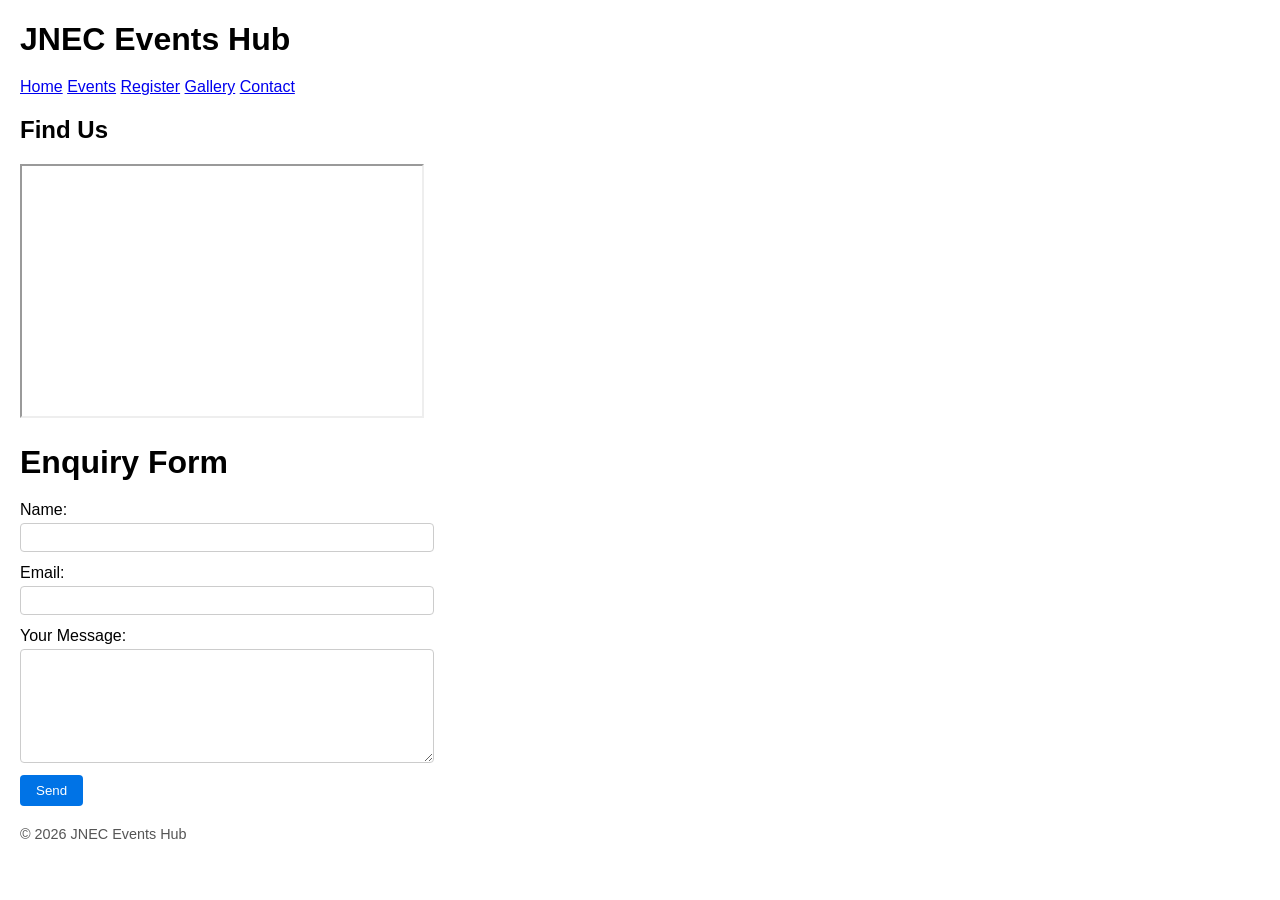
==== contact.html @ 0a6ccc12 "save the change" ====
<!DOCTYPE html> 
<html lang="en"> 
<head> 
<meta charset="UTF-8"> 
<meta name="viewport" content="width=device-width, initial-scale=1.0"> 
<title>JNEC Events Hub — Home</title> 
</head> 
<body> 
<header id="top"> 
<h1>JNEC Events Hub</h1> 
<nav> 
<a href="index.html" title="Go to home page">Home</a> 
<a href="events.html">Events</a> 
<a href="register.html">Register</a> 
<a href="gallery.html">Gallery</a> 
<a href="contact.html">Contact</a> 
</nav> 
</header> 
<main> 
</section> 
<section id="location"> 
<h2>Find Us</h2> 
<iframe  
src="https://www.openstreetmap.org/export/embed.html?bbox=91.44,26.85,91.48,26.88" 
width="400" height="250" title="Campus map"></iframe> 
</section>
<!DOCTYPE html>
<html lang="en">
<head>
  <meta charset="UTF-8">
  <title>Enquiry Form</title>
  <style>
    body {
      font-family: Arial, sans-serif;
      margin: 20px;
    }
    h1 {
      margin-bottom: 20px;
    }
    form {
      max-width: 400px;
    }
    label {
      display: block;
      margin: 8px 0 4px;
    }
    input[type="text"],
    input[type="email"],
    textarea {
      width: 100%;
      padding: 6px;
      margin-bottom: 12px;
      border: 1px solid #ccc;
      border-radius: 4px;
      display: block; /* ensures each field is on its own line */
    }
    textarea {
      height: 100px;
      resize: vertical;
    }
    button {
      display: block;   /* forces button onto its own line */
      margin-top: 10px;
      padding: 8px 16px;
      background-color: #0073e6;
      color: white;
      border: none;
      border-radius: 4px;
      cursor: pointer;
    }
    button:hover {
      background-color: #005bb5;
    }
    footer {
      margin-top: 20px;
      font-size: 0.9em;
      color: #555;
    }
  </style>
</head>
<body>

  <h1>Enquiry Form</h1>
  <form action="contact.html" method="post">
    <label for="name">Name:</label>
    <input type="text" id="name" name="name" required>

    <label for="email">Email:</label>
    <input type="email" id="email" name="email" required>

    <label for="message">Your Message:</label>
    <textarea id="message" name="message" required></textarea>

    <button type="submit">Send</button>
  </form>
  </footer>
</body>
</html>

</body>
</html>  
</form>

</body>
</html>
<!-- page content here --> 
</main> 
<footer> 
<p>&copy; 2026 JNEC Events Hub</p> 
</footer> 
</body> 
</html>
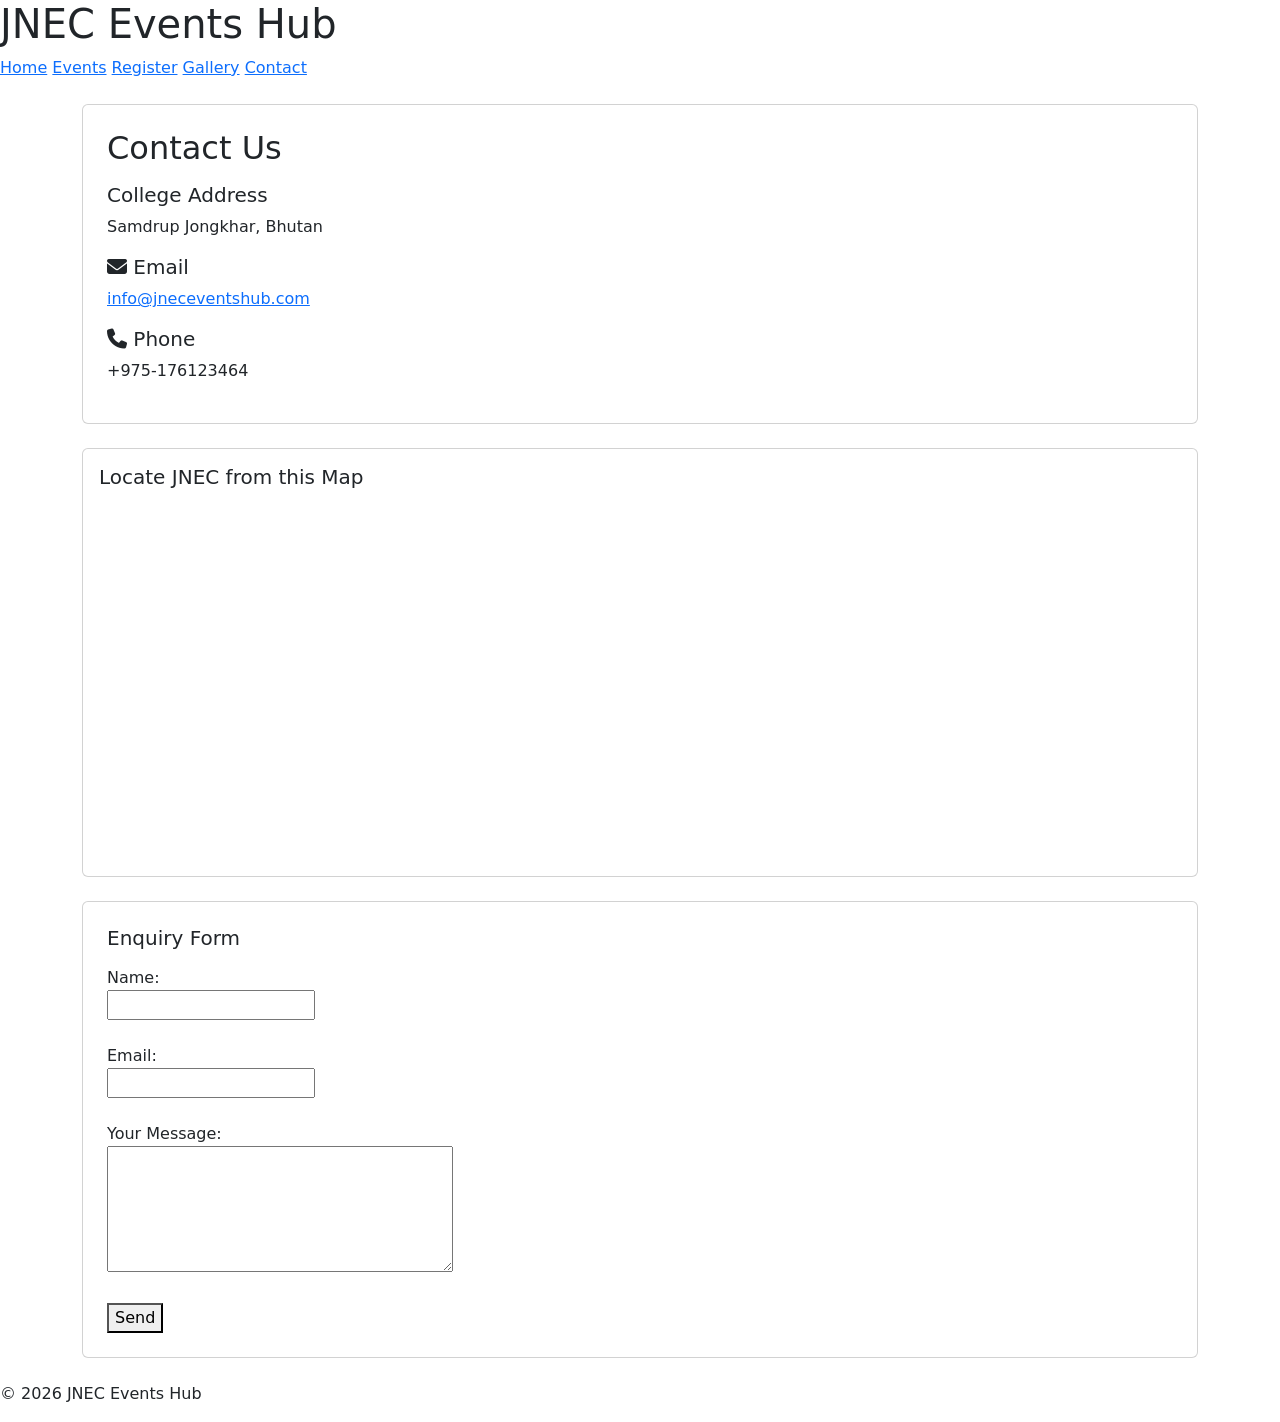
==== commit 7e83cc92: "P3: link external stylesheet" ====
--- a/contact.html
+++ b/contact.html
@@ -1,112 +1,79 @@
-<!DOCTYPE html> 
-<html lang="en"> 
-<head> 
-<meta charset="UTF-8"> 
-<meta name="viewport" content="width=device-width, initial-scale=1.0"> 
-<title>JNEC Events Hub — Home</title> 
-</head> 
-<body> 
-<header id="top"> 
-<h1>JNEC Events Hub</h1> 
-<nav> 
-<a href="index.html" title="Go to home page">Home</a> 
-<a href="events.html">Events</a> 
-<a href="register.html">Register</a> 
-<a href="gallery.html">Gallery</a> 
-<a href="contact.html">Contact</a> 
-</nav> 
-</header> 
-<main> 
-</section> 
-<section id="location"> 
-<h2>Find Us</h2> 
-<iframe  
-src="https://www.openstreetmap.org/export/embed.html?bbox=91.44,26.85,91.48,26.88" 
-width="400" height="250" title="Campus map"></iframe> 
-</section>
 <!DOCTYPE html>
 <html lang="en">
 <head>
   <meta charset="UTF-8">
-  <title>Enquiry Form</title>
-  <style>
-    body {
-      font-family: Arial, sans-serif;
-      margin: 20px;
-    }
-    h1 {
-      margin-bottom: 20px;
-    }
-    form {
-      max-width: 400px;
-    }
-    label {
-      display: block;
-      margin: 8px 0 4px;
-    }
-    input[type="text"],
-    input[type="email"],
-    textarea {
-      width: 100%;
-      padding: 6px;
-      margin-bottom: 12px;
-      border: 1px solid #ccc;
-      border-radius: 4px;
-      display: block; /* ensures each field is on its own line */
-    }
-    textarea {
-      height: 100px;
-      resize: vertical;
-    }
-    button {
-      display: block;   /* forces button onto its own line */
-      margin-top: 10px;
-      padding: 8px 16px;
-      background-color: #0073e6;
-      color: white;
-      border: none;
-      border-radius: 4px;
-      cursor: pointer;
-    }
-    button:hover {
-      background-color: #005bb5;
-    }
-    footer {
-      margin-top: 20px;
-      font-size: 0.9em;
-      color: #555;
-    }
-  </style>
+  <meta name="viewport" content="width=device-width, initial-scale=1.0">
+  <title>JNEC Events Hub — Contact</title>
+  <!-- 1. Bootstrap CSS (framework) -->
+  <link href="https://cdn.jsdelivr.net/npm/bootstrap@5.3.3/dist/css/bootstrap.min.css" rel="stylesheet">
+  <!-- 2. Font Awesome (icons) -->
+  <link rel="stylesheet" href="https://cdnjs.cloudflare.com/ajax/libs/font-awesome/6.5.2/css/all.min.css">
+  <!-- 3. YOUR CSS last so you can override Bootstrap -->
+  <link rel="stylesheet" href="css/styles.css">
 </head>
 <body>
+  <header id="top">
+    <h1>JNEC Events Hub</h1>
+    <nav>
+      <a href="index.html" title="Go to home page">Home</a>
+      <a href="events.html">Events</a>
+      <a href="register.html">Register</a>
+      <a href="gallery.html">Gallery</a>
+      <a href="contact.html">Contact</a>
+    </nav>
+  </header>
 
-  <h1>Enquiry Form</h1>
-  <form action="contact.html" method="post">
-    <label for="name">Name:</label>
-    <input type="text" id="name" name="name" required>
+  <main>
+    <div class="container py-4">
 
-    <label for="email">Email:</label>
-    <input type="email" id="email" name="email" required>
+      <div class="card p-4 mb-4">
+        <h2 class="mb-3">Contact Us</h2>
 
-    <label for="message">Your Message:</label>
-    <textarea id="message" name="message" required></textarea>
+        <h3 class="h5">College Address</h3>
+        <p>Samdrup Jongkhar, Bhutan</p>
 
-    <button type="submit">Send</button>
-  </form>
+        <h3 class="h5"><i class="fa-solid fa-envelope"></i> Email</h3>
+        <p><a href="mailto:info@jneceventshub.com">info@jneceventshub.com</a></p>
+
+        <h3 class="h5"><i class="fa-solid fa-phone"></i> Phone</h3>
+        <p>+975-176123464</p>
+      </div>
+
+      <div class="card p-3 mb-4">
+        <h3 class="h5 mb-3">Locate JNEC from this Map</h3>
+        <iframe
+          src="https://www.openstreetmap.org/export/embed.html?bbox=91.44,26.85,91.48,26.88"
+          width="99%"
+          height="355"
+          style="border:0;"
+          title="Campus map">
+        </iframe>
+      </div>
+
+      <div class="card p-4">
+        <h3 class="h5 mb-3">Enquiry Form</h3>
+        <form action="submit_contact.php" method="post">
+          <label for="name">Name:</label><br>
+          <input type="text" id="name" name="name"><br><br>
+
+          <label for="email">Email:</label><br>
+          <input type="email" id="email" name="email"><br><br>
+
+          <label for="message">Your Message:</label><br>
+          <textarea id="message" name="message" rows="5" cols="40"></textarea><br><br>
+
+          <button type="submit">Send</button>
+        </form>
+      </div>
+
+    </div>
+  </main>
+
+  <footer>
+    <p>&copy; 2026 JNEC Events Hub</p>
   </footer>
+  <!-- Bootstrap JS — MUST be last, just before </body> (carousel needs this) -->
+  <script src="https://cdn.jsdelivr.net/npm/bootstrap@5.3.3/dist/js/bootstrap.bundle.min.js"></script>
+  <script src ="js/main.js"> </script>
 </body>
-</html>
-
-</body>
-</html>  
-</form>
-
-</body>
-</html>
-<!-- page content here --> 
-</main> 
-<footer> 
-<p>&copy; 2026 JNEC Events Hub</p> 
-</footer> 
-</body> 
 </html>
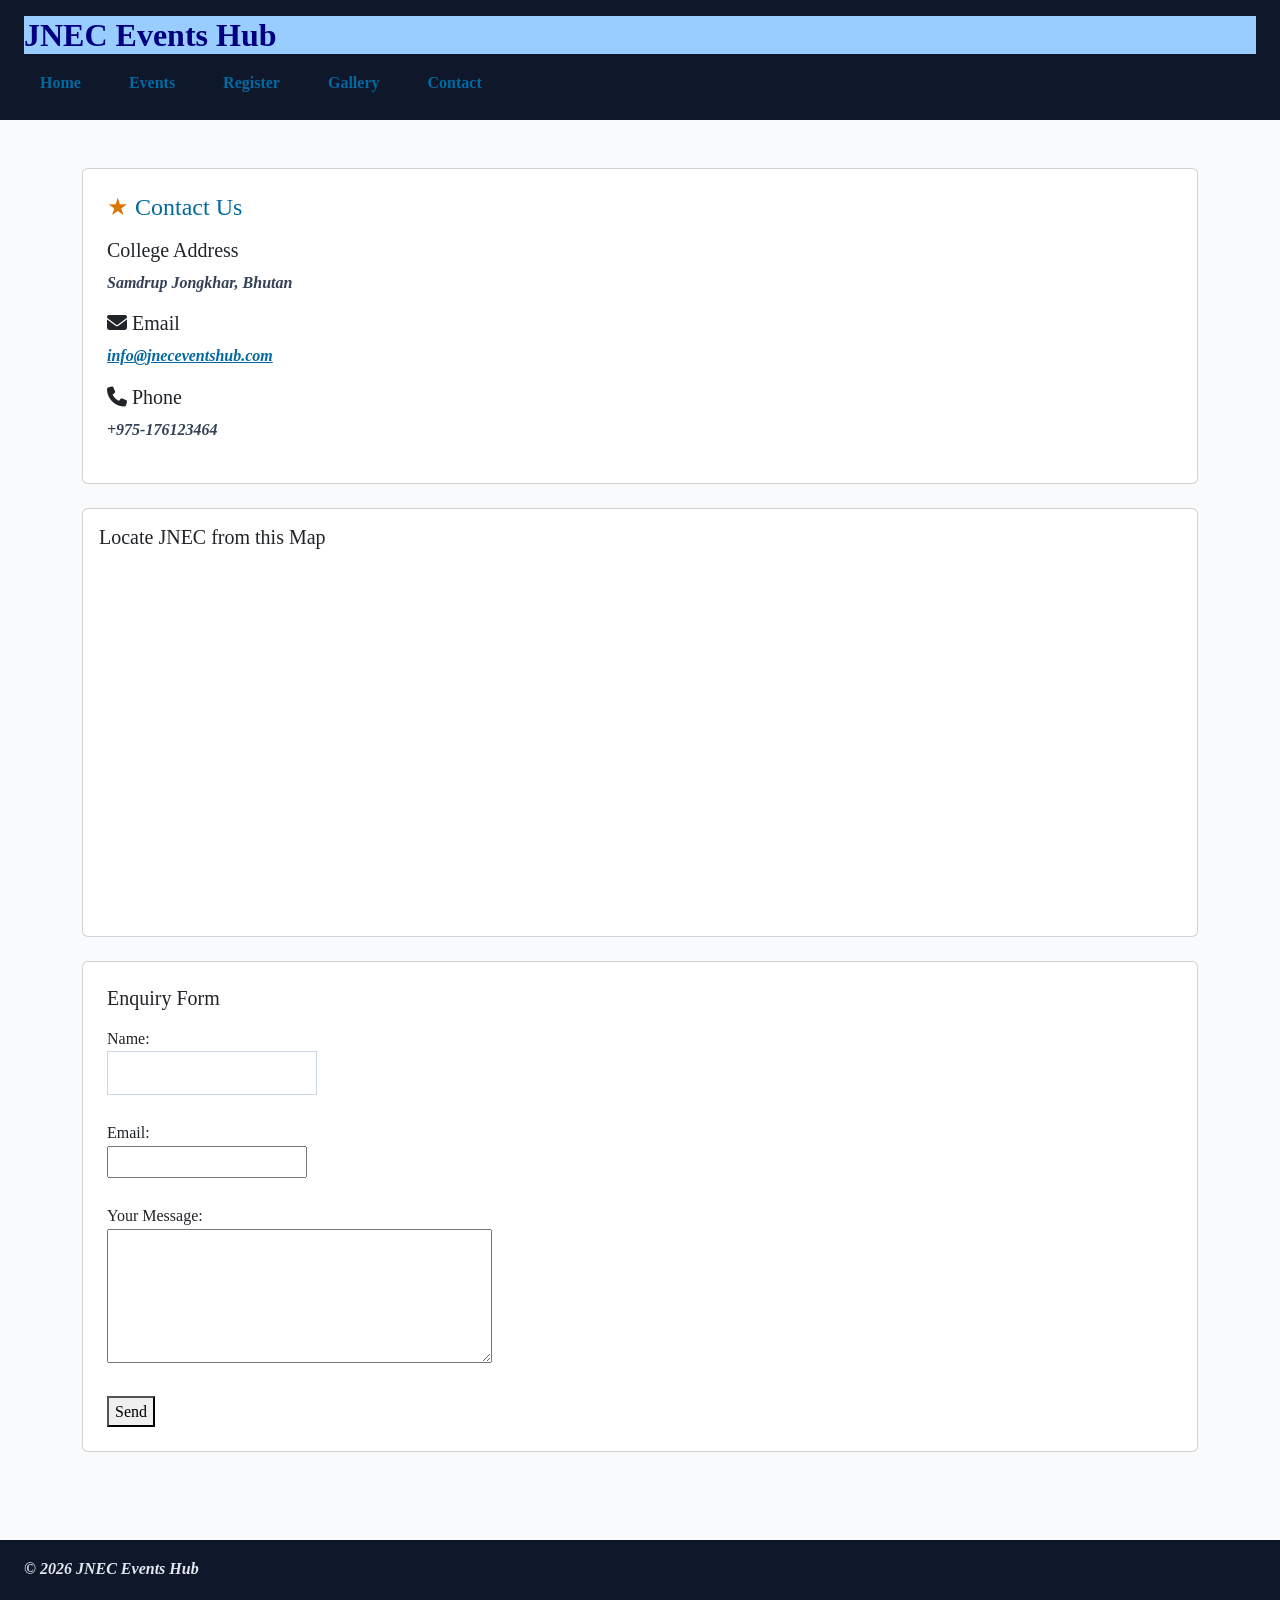
==== commit 94d3f446: "P3: Bootstrap grid, cards, carousel, form" ====
--- a/contact.html
+++ b/contact.html
@@ -3,12 +3,15 @@
 <head>
   <meta charset="UTF-8">
   <meta name="viewport" content="width=device-width, initial-scale=1.0">
-  <title>JNEC Events Hub — Contact</title>
+  <title>JNEC Events Hub – Home</title>
+
   <!-- 1. Bootstrap CSS (framework) -->
   <link href="https://cdn.jsdelivr.net/npm/bootstrap@5.3.3/dist/css/bootstrap.min.css" rel="stylesheet">
+
   <!-- 2. Font Awesome (icons) -->
   <link rel="stylesheet" href="https://cdnjs.cloudflare.com/ajax/libs/font-awesome/6.5.2/css/all.min.css">
-  <!-- 3. YOUR CSS last so you can override Bootstrap -->
+
+  <!-- 3. Your custom CSS (last so it overrides Bootstrap) -->
   <link rel="stylesheet" href="css/styles.css">
 </head>
 <body>
--- a/css/styles.css
+++ b/css/styles.css
@@ -0,0 +1,302 @@
+/* FILE: css/styles.css — shared by all Events Hub pages */
+
+body {
+  font-family: "Segoe UI", Arial, sans-serif;
+  margin: 0;
+  color: #1e293b;
+  background: #f8fafc;
+}
+
+header {
+  background: #0f172a;
+  color: white;
+  padding: 16px 24px;
+}
+
+nav a {
+  color: #7dd3fc;
+  margin-right: 12px;
+  text-decoration: none;
+}
+
+footer {
+  background: #0f172a;
+  color: #e2e8f0;
+  padding: 16px 24px;
+  margin-top: 40px;
+}
+
+main {
+  padding: 24px;
+}
+
+
+
+/* simple selectors */
+h1 { color: white; }                         /* element */
+.intro { background: #f8fafc; }                 /* class */
+#welcome { padding: 24px; }                      /* id */
+p.intro { font-size: 1.05rem; }                  /* element.class */
+h1, h2, h3 { font-family: Georgia, serif; }      /* grouping */
+
+
+/* part b2 */
+/* combinators */
+nav a { text-decoration: none; }          /* descendant */
+main > section { margin-bottom: 24px; }   /* child       */
+h2 + p { font-style: italic; }            /* adjacent    */
+h2 ~ p { color: #334155; }                /* general sibling */
+
+/* B3 */
+/* pseudo-classes */
+
+nav a:hover {
+  color: #38bdf8;
+}
+
+input:focus {
+  outline: 2px solid #0369a1;
+}
+
+input:checked + label {
+  font-weight: 700;
+}
+
+tr:nth-child(even) {
+  background: #f1f5f9;
+}
+
+/* anchor LVHA order */
+a:link {
+  color: #0369a1;
+}
+
+a:visited {
+  color: #7c3aed;
+}
+
+a:hover {
+  color: #0ea5e9;
+}
+
+a:active {
+  color: #b91c1c;
+}
+
+/* B4 */
+
+/* pseudo-elements */
+ p::first-line {
+     font-weight: bold; } .intro::first-letter {
+         font-size: 1.6em; color: #0369a1; } h2::before {
+             content: "★ "; color: #d97706; } 
+            li::marker { 
+            color: #059669; } ::selection { 
+             color: #7f1d1d; background: #fde68a; } 
+/* B5 */
+/* attribute selectors */
+a[target="_blank"] {
+  color: #d97706;
+}
+
+input[type="file"] {
+  border: 1px dashed #94a3b8;
+  padding: 8px;
+}
+
+input[type="text"] {
+  border: 1px solid #cbd5e1;
+  padding: 8px;
+}
+
+/* C1 */
+body {
+  font-family: "Segoe UI", Arial, sans-serif;
+  font-size: 16px;    /* base size */
+}
+
+h1 {
+  font-size: 2rem;
+}
+
+h2 {
+  font-size: 1.5rem;
+}
+
+/* C2*/
+h1 { font-weight: 700; } body { line-height: 1.6; } .hero-title { letter-spacing: 0.04em; word-spacing: 0.1em;
+} em { font-style: italic; }
+
+/* C3 */
+.intro p { text-indent: 2em; text-align: justify; }
+nav a { text-decoration: none; }
+.sold-out { text-decoration: line-through; text-decoration-color: #ef4444; text-decoration-style: solid; }
+h2 { text-align: left; }
+
+/* C4 */
+body { color: rgb(30, 41, 59); }   /* RGB */
+h2 { color: #0369a1; }             /* hexadecimal */
+.highlight { color: crimson; }     /* named */
+header { background-color: #0f172a; }
+
+/* D */
+.intro {
+  margin: 24px 16px 32px 16px; /* top right bottom left */
+  padding: 20px; /* all four sides */
+  border: 1px solid #e2e8f0;
+  background: white;
+}
+
+section {
+  margin-bottom: 28px;
+  padding-left: 8px;
+}
+
+/* E */
+nav a { display: inline-block; padding: 8px 16px; }
+.admin-only { display: none; }
+.badge { display: inline; }
+.event-card { display: block; }
+
+/*F */
+img {
+  max-width: 100%;
+  height: auto;
+  transition: transform 0.2s ease, box-shadow 0.2s ease;
+}
+
+img:hover {
+  transform: scale(1.03);
+  box-shadow: 0 4px 12px rgba(0, 0, 0, 0.15);
+  cursor: pointer;
+}
+
+@media (max-width: 600px) { nav a { display: block; margin: 4px 0; } body { font-size: 15px; } }
+
+/* Pseudo-class: adds a highlighted left border to any event card
+   currently being hovered, giving clear visual feedback on which
+   event the user is looking at without needing JavaScript */
+.event-card:hover {
+  border-left: 4px solid #0369a1;
+}
+
+/* Attribute selector: styles any link whose href starts with "mailto:",
+   so email contact links are visually distinguishable from regular
+   navigation links at a glance */
+a[href^="mailto:"] {
+  color: #059669;
+  font-weight: 600;
+}
+
+/* --- Part B: CSS selectors --- */
+
+/* Simple selectors */
+h1 { color: navy; background: #9cf; }   /* element */
+#welcome { padding: 24px; }             /* id */
+.intro { margin: 20px; }                /* class */
+* { font-family: Georgia, serif; }      /* universal */
+h1, h2, h3 { font-family: Georgia, serif; } /* grouping */
+
+/* Combinator selector */
+nav a { font-weight: bold; }            /* styles links inside nav */
+
+/* Pseudo-class selector */
+a:hover { color: red; text-decoration: underline; }
+
+/* Pseudo-element selector */
+p::first-line { font-style: italic; }
+
+/* Attribute selector */
+input[type=text] { border: 2px solid #333; padding: 6px; }
+
+/* combinators */
+nav a { text-decoration: none; } /* descendant */
+main > section { margin-bottom: 24px; } /* child */
+h2 + p { font-style: italic; } /* adjacent */
+h2 ~ p { color: #334155; } /* general sibling */
+
+/* pseudo-classes */
+nav a:hover { color: #38bdf8; }
+input:focus { outline: 2px solid #0369a1; }
+input:checked + label { font-weight: 700; }
+tr:nth-child(even) { background: #f1f5f9; }
+/* anchor LVHA order */
+a:link { color: #0369a1; }
+a:visited { color: #7c3aed; }
+a:hover { color: #0ea5e9; }
+a:active { color: #b91c1c; }
+
+/* pseudo-elements */
+p::first-line { font-weight: bold; }
+.intro::first-letter {
+font-size: 1.6em;
+color: #0369a1;
+}
+h2::before { content: "★ "; color: #d97706; }
+li::marker { color: #059669; }
+::selection { color: #7f1d1d; background: #fde68a; }
+
+/* attribute selectors */
+a[target="_blank"] { color: #d97706; }
+input[type="file"] { border: 1px dashed #94a3b8; padding: 8px; }
+input[type="text"] { border: 1px solid #cbd5e1; padding: 8px; }
+
+body {
+font-family: "Segoe UI", Arial, sans-serif;
+font-size: 16px; /* base size */
+}
+h1 { font-size: 2rem; }
+h2 { font-size: 1.5rem; }
+
+h1 { font-weight: 700; }
+body { line-height: 1.6; }
+.hero-title {
+letter-spacing: 0.04em;
+word-spacing: 0.1em;
+}
+em { font-style: italic; }
+
+.intro p {
+text-indent: 2em;
+text-align: justify;
+}
+nav a { text-decoration: none; }
+.sold-out {
+text-decoration: line-through;
+text-decoration-color: #ef4444;
+text-decoration-style: solid;
+}
+h2 { text-align: left; }
+
+body { color: rgb(30, 41, 59); } /* RGB */
+h2 { color: #0369a1; } /* hexadecimal */
+.highlight { color: crimson; } /* named */
+header { background-color: #0f172a; }
+
+.intro {
+margin: 24px 16px 32px 16px; /* top right bottom left */
+padding: 20px; /* all four sides */
+border: 1px solid #e2e8f0;
+background: white;
+}
+section {
+margin-bottom: 28px;
+padding-left: 8px;
+}
+
+nav a {
+display: inline-block;
+padding: 8px 16px;
+}
+.admin-only { display: none; }
+.badge { display: inline; }
+.event-card { display: block; }
+
+img { max-width: 100%; height: auto; }
+@media (max-width: 600px) {
+nav a {
+display: block;
+margin: 4px 0;
+}
+body { font-size: 15px; }
+}
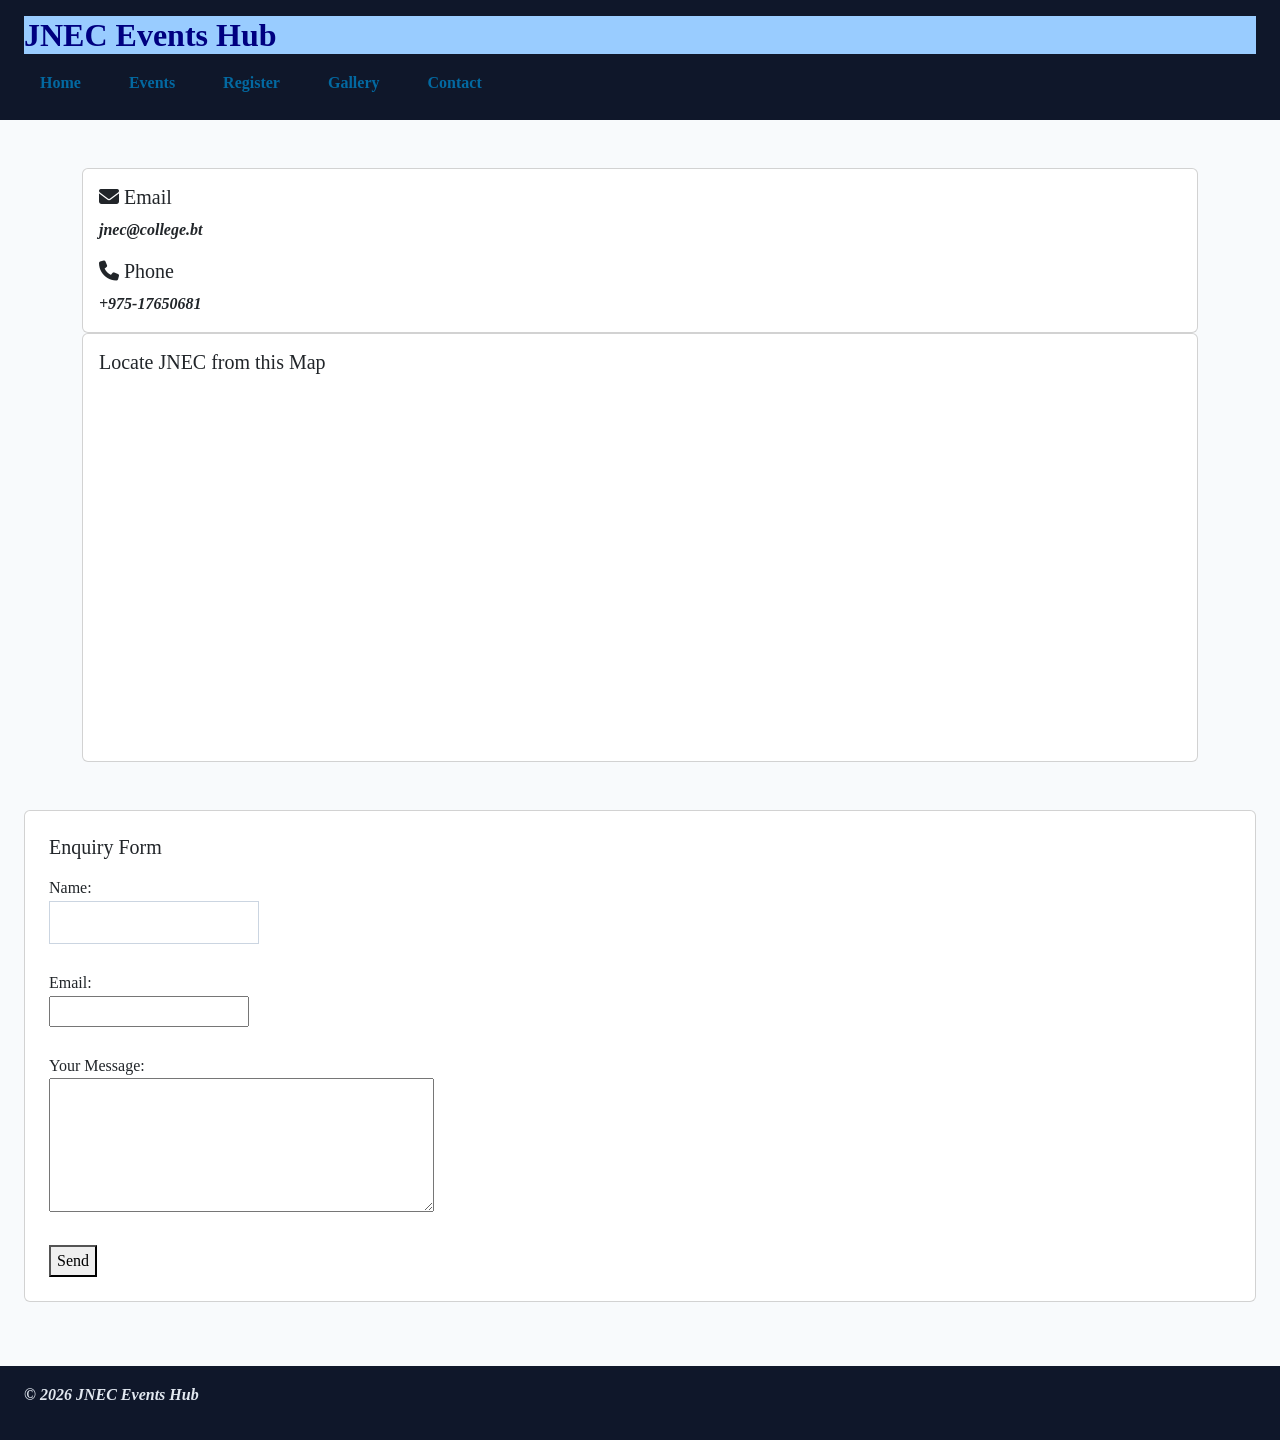
==== commit 29967076: "Styled contact page with Bootstrap card" ====
--- a/contact.html
+++ b/contact.html
@@ -27,22 +27,16 @@
   </header>
 
   <main>
-    <div class="container py-4">
-
-      <div class="card p-4 mb-4">
-        <h2 class="mb-3">Contact Us</h2>
-
-        <h3 class="h5">College Address</h3>
-        <p>Samdrup Jongkhar, Bhutan</p>
-
-        <h3 class="h5"><i class="fa-solid fa-envelope"></i> Email</h3>
-        <p><a href="mailto:info@jneceventshub.com">info@jneceventshub.com</a></p>
-
-        <h3 class="h5"><i class="fa-solid fa-phone"></i> Phone</h3>
-        <p>+975-176123464</p>
+     <div class="container py-4">
+    <div class="card">
+      <div class="card-body">
+        <h5 class="card-title"><i class="fa-solid fa-envelope"></i> Email</h5>
+        <p class="card-text">jnec@college.bt</p>
+        <h5 class="card-title"><i class="fa-solid fa-phone"></i> Phone</h5>
+        <p class="card-text">+975-17650681</p>
       </div>
-
-      <div class="card p-3 mb-4">
+    </div>
+    <div class="card p-3 mb-4">
         <h3 class="h5 mb-3">Locate JNEC from this Map</h3>
         <iframe
           src="https://www.openstreetmap.org/export/embed.html?bbox=91.44,26.85,91.48,26.88"
@@ -51,6 +45,9 @@
           style="border:0;"
           title="Campus map">
         </iframe>
+    </div>
+  </div>
+      
       </div>
 
       <div class="card p-4">
@@ -75,8 +72,7 @@
   <footer>
     <p>&copy; 2026 JNEC Events Hub</p>
   </footer>
-  <!-- Bootstrap JS — MUST be last, just before </body> (carousel needs this) -->
-  <script src="https://cdn.jsdelivr.net/npm/bootstrap@5.3.3/dist/js/bootstrap.bundle.min.js"></script>
-  <script src ="js/main.js"> </script>
+  <!-- Bootstrap JS – MUST be last -->
+<script src="https://cdn.jsdelivr.net/npm/bootstrap@5.3.3/dist/js/bootstrap.bundle.min.js"></script>
 </body>
 </html>
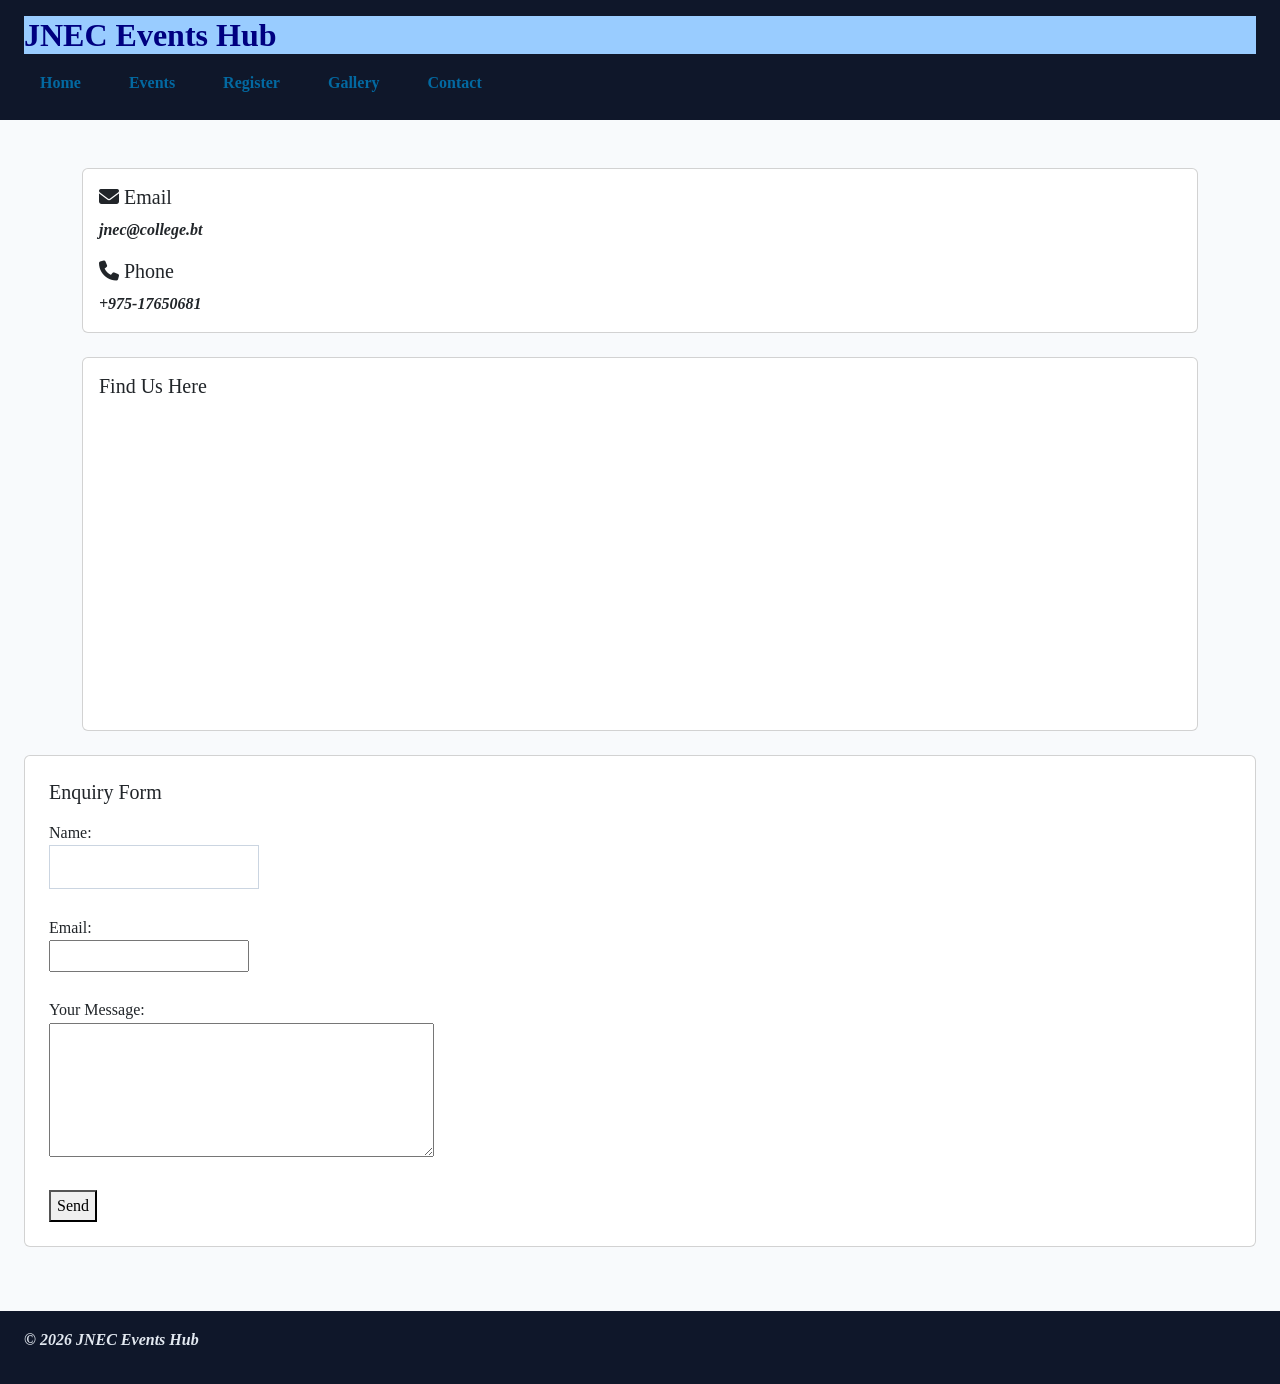
==== commit 8a684c87: "Added map and Font Awesome icons" ====
--- a/contact.html
+++ b/contact.html
@@ -36,20 +36,14 @@
         <p class="card-text">+975-17650681</p>
       </div>
     </div>
-    <div class="card p-3 mb-4">
-        <h3 class="h5 mb-3">Locate JNEC from this Map</h3>
-        <iframe
-          src="https://www.openstreetmap.org/export/embed.html?bbox=91.44,26.85,91.48,26.88"
-          width="99%"
-          height="355"
-          style="border:0;"
-          title="Campus map">
-        </iframe>
+     <div class="card mt-4">
+      <div class="card-body">
+        <h5 class="card-title">Find Us Here</h5>
+        <iframe src="https://maps.google.com/maps?q=Jigme%20Namgyel%20Engineering%20College&output=embed"
+                class="w-100" style="height:300px; border:0;" allowfullscreen></iframe>
+      </div>
     </div>
   </div>
-      
-      </div>
-
       <div class="card p-4">
         <h3 class="h5 mb-3">Enquiry Form</h3>
         <form action="submit_contact.php" method="post">
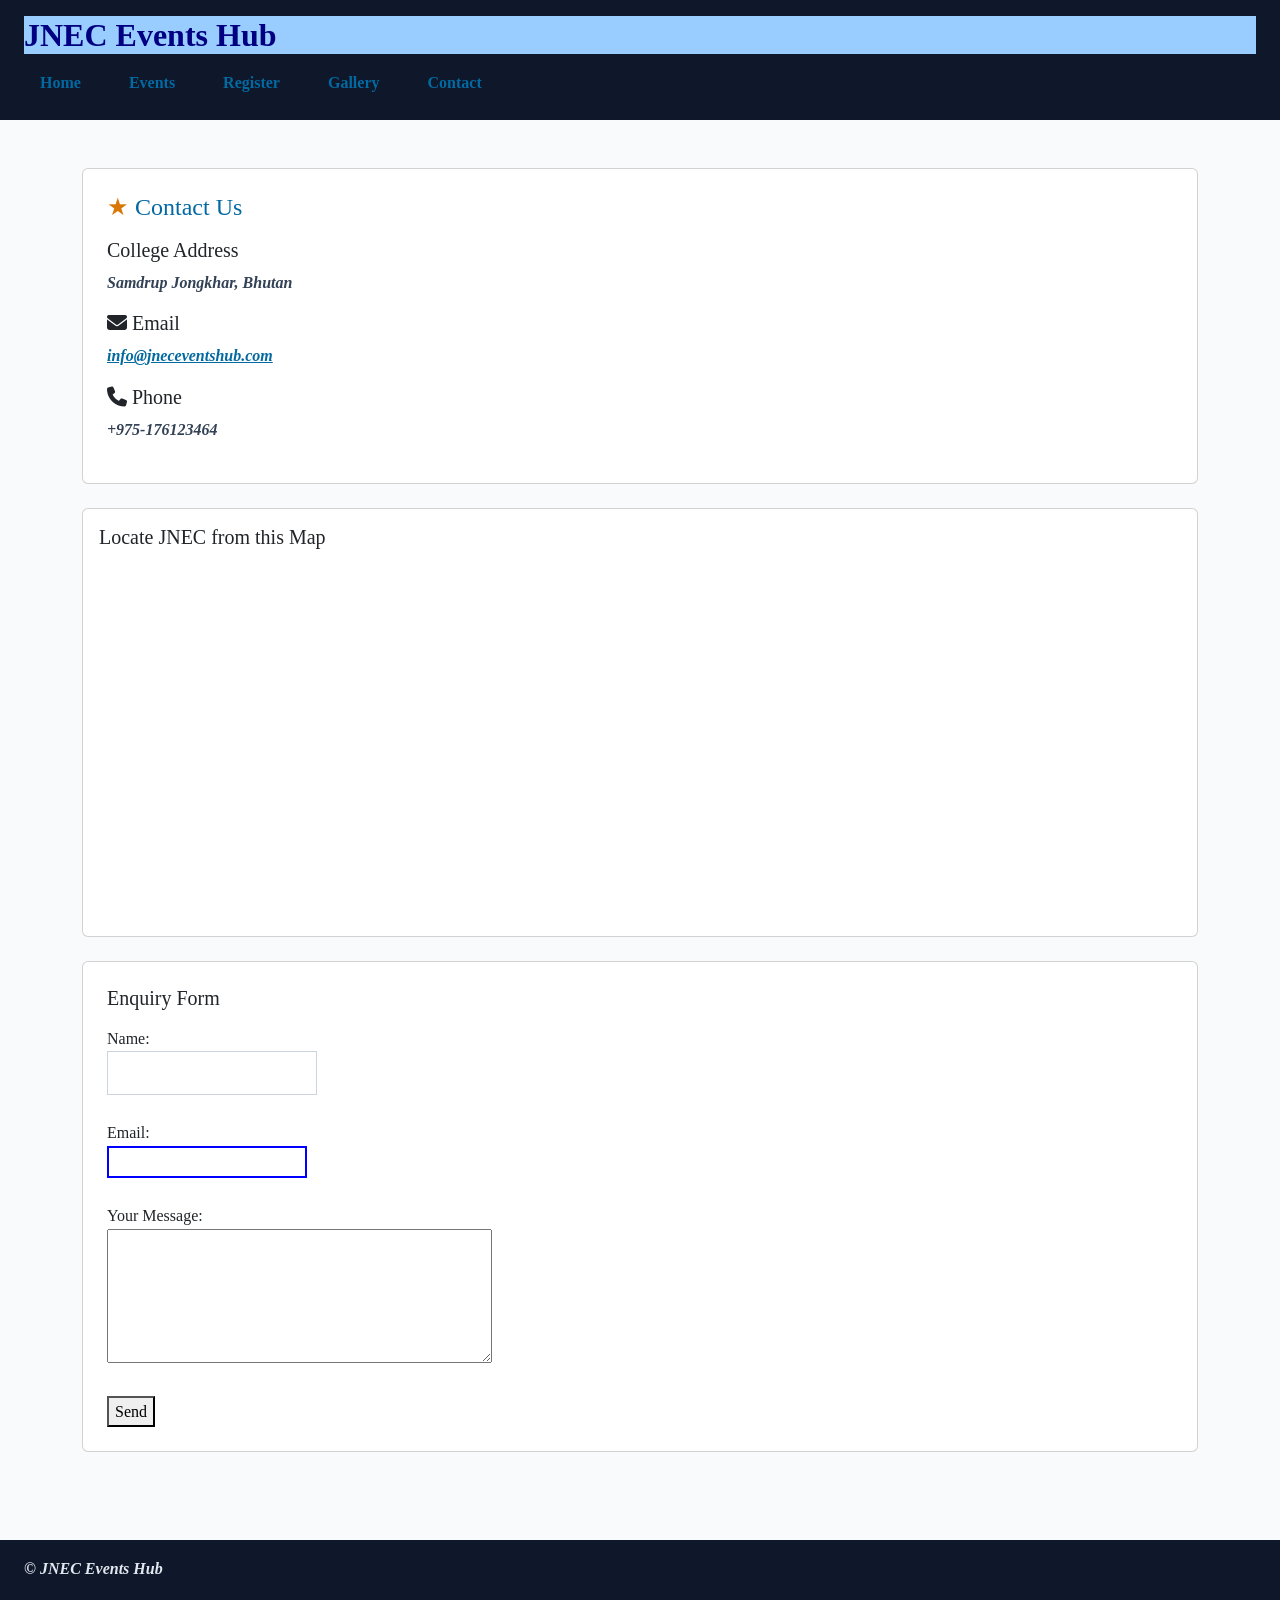
==== commit ac919937: "updated register form" ====
--- a/contact.html
+++ b/contact.html
@@ -3,15 +3,12 @@
 <head>
   <meta charset="UTF-8">
   <meta name="viewport" content="width=device-width, initial-scale=1.0">
-  <title>JNEC Events Hub – Home</title>
-
+  <title>JNEC Events Hub — Contact</title>
   <!-- 1. Bootstrap CSS (framework) -->
   <link href="https://cdn.jsdelivr.net/npm/bootstrap@5.3.3/dist/css/bootstrap.min.css" rel="stylesheet">
-
   <!-- 2. Font Awesome (icons) -->
   <link rel="stylesheet" href="https://cdnjs.cloudflare.com/ajax/libs/font-awesome/6.5.2/css/all.min.css">
-
-  <!-- 3. Your custom CSS (last so it overrides Bootstrap) -->
+  <!-- 3. YOUR CSS last so you can override Bootstrap -->
   <link rel="stylesheet" href="css/styles.css">
 </head>
 <body>
@@ -27,23 +24,32 @@
   </header>
 
   <main>
-     <div class="container py-4">
-    <div class="card">
-      <div class="card-body">
-        <h5 class="card-title"><i class="fa-solid fa-envelope"></i> Email</h5>
-        <p class="card-text">jnec@college.bt</p>
-        <h5 class="card-title"><i class="fa-solid fa-phone"></i> Phone</h5>
-        <p class="card-text">+975-17650681</p>
+    <div class="container py-4">
+
+      <div class="card p-4 mb-4">
+        <h2 class="mb-3">Contact Us</h2>
+
+        <h3 class="h5">College Address</h3>
+        <p>Samdrup Jongkhar, Bhutan</p>
+
+        <h3 class="h5"><i class="fa-solid fa-envelope"></i> Email</h3>
+        <p><a href="mailto:info@jneceventshub.com">info@jneceventshub.com</a></p>
+
+        <h3 class="h5"><i class="fa-solid fa-phone"></i> Phone</h3>
+        <p>+975-176123464</p>
       </div>
-    </div>
-     <div class="card mt-4">
-      <div class="card-body">
-        <h5 class="card-title">Find Us Here</h5>
-        <iframe src="https://maps.google.com/maps?q=Jigme%20Namgyel%20Engineering%20College&output=embed"
-                class="w-100" style="height:300px; border:0;" allowfullscreen></iframe>
+
+      <div class="card p-3 mb-4">
+        <h3 class="h5 mb-3">Locate JNEC from this Map</h3>
+        <iframe
+          src="https://www.openstreetmap.org/export/embed.html?bbox=91.44,26.85,91.48,26.88"
+          width="99%"
+          height="355"
+          style="border:0;"
+          title="Campus map">
+        </iframe>
       </div>
-    </div>
-  </div>
+
       <div class="card p-4">
         <h3 class="h5 mb-3">Enquiry Form</h3>
         <form action="submit_contact.php" method="post">
@@ -64,9 +70,10 @@
   </main>
 
   <footer>
-    <p>&copy; 2026 JNEC Events Hub</p>
+    <p>&copy; <span id="year"></span> JNEC Events Hub</p>
   </footer>
-  <!-- Bootstrap JS – MUST be last -->
-<script src="https://cdn.jsdelivr.net/npm/bootstrap@5.3.3/dist/js/bootstrap.bundle.min.js"></script>
+  <!-- Bootstrap JS — MUST be last, just before </body> (carousel needs this) -->
+  <script src="https://cdn.jsdelivr.net/npm/bootstrap@5.3.3/dist/js/bootstrap.bundle.min.js"></script>
+  <script src="js/main.js"></script>
 </body>
 </html>
--- a/css/styles.css
+++ b/css/styles.css
@@ -300,3 +300,13 @@
 }
 body { font-size: 15px; }
 }
+
+/* Pseudo-class: change link color on hover */
+a:hover {
+  color: crimson; /* makes links red when hovered */
+}
+
+/* Attribute selector: style email inputs */
+input[type="email"] {
+  border: 2px solid blue; /* highlights email field */
+}
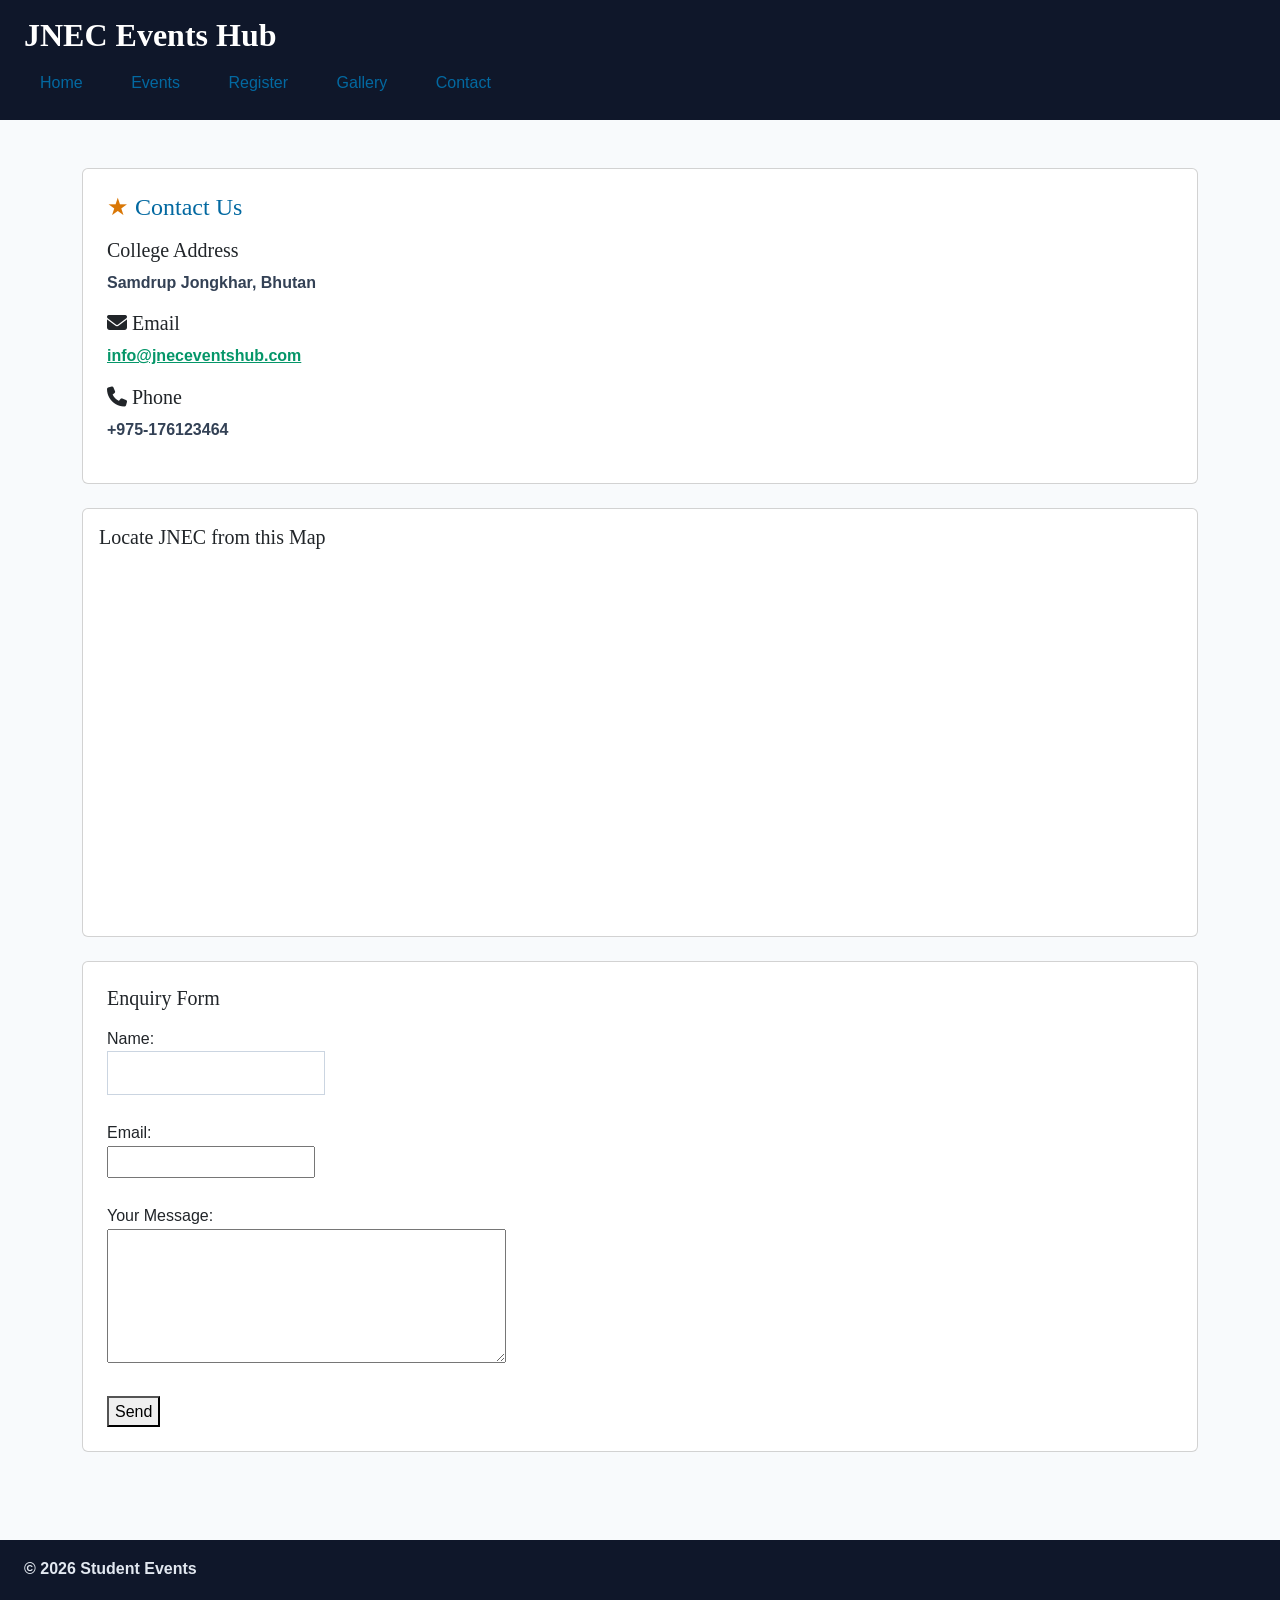
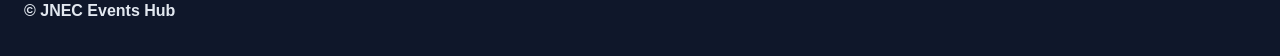
==== commit 568d8fb2: "Complete graded student activities" ====
--- a/contact.html
+++ b/contact.html
@@ -70,6 +70,7 @@
   </main>
 
   <footer>
+    <p>&copy; <span id="year"></span> Student Events</p>
     <p>&copy; <span id="year"></span> JNEC Events Hub</p>
   </footer>
   <!-- Bootstrap JS — MUST be last, just before </body> (carousel needs this) -->
--- a/css/styles.css
+++ b/css/styles.css
@@ -188,125 +188,28 @@
   font-weight: 600;
 }
 
-/* --- Part B: CSS selectors --- */
-
-/* Simple selectors */
-h1 { color: navy; background: #9cf; }   /* element */
-#welcome { padding: 24px; }             /* id */
-.intro { margin: 20px; }                /* class */
-* { font-family: Georgia, serif; }      /* universal */
-h1, h2, h3 { font-family: Georgia, serif; } /* grouping */
-
-/* Combinator selector */
-nav a { font-weight: bold; }            /* styles links inside nav */
-
-/* Pseudo-class selector */
-a:hover { color: red; text-decoration: underline; }
-
-/* Pseudo-element selector */
-p::first-line { font-style: italic; }
-
-/* Attribute selector */
-input[type=text] { border: 2px solid #333; padding: 6px; }
-
-/* combinators */
-nav a { text-decoration: none; } /* descendant */
-main > section { margin-bottom: 24px; } /* child */
-h2 + p { font-style: italic; } /* adjacent */
-h2 ~ p { color: #334155; } /* general sibling */
-
-/* pseudo-classes */
-nav a:hover { color: #38bdf8; }
-input:focus { outline: 2px solid #0369a1; }
-input:checked + label { font-weight: 700; }
-tr:nth-child(even) { background: #f1f5f9; }
-/* anchor LVHA order */
-a:link { color: #0369a1; }
-a:visited { color: #7c3aed; }
-a:hover { color: #0ea5e9; }
-a:active { color: #b91c1c; }
-
-/* pseudo-elements */
-p::first-line { font-weight: bold; }
-.intro::first-letter {
-font-size: 1.6em;
-color: #0369a1;
-}
-h2::before { content: "★ "; color: #d97706; }
-li::marker { color: #059669; }
-::selection { color: #7f1d1d; background: #fde68a; }
-
-/* attribute selectors */
-a[target="_blank"] { color: #d97706; }
-input[type="file"] { border: 1px dashed #94a3b8; padding: 8px; }
-input[type="text"] { border: 1px solid #cbd5e1; padding: 8px; }
-
-body {
-font-family: "Segoe UI", Arial, sans-serif;
-font-size: 16px; /* base size */
-}
-h1 { font-size: 2rem; }
-h2 { font-size: 1.5rem; }
-
-h1 { font-weight: 700; }
-body { line-height: 1.6; }
-.hero-title {
-letter-spacing: 0.04em;
-word-spacing: 0.1em;
-}
-em { font-style: italic; }
-
-.intro p {
-text-indent: 2em;
-text-align: justify;
-}
-nav a { text-decoration: none; }
-.sold-out {
-text-decoration: line-through;
-text-decoration-color: #ef4444;
-text-decoration-style: solid;
-}
-h2 { text-align: left; }
-
-body { color: rgb(30, 41, 59); } /* RGB */
-h2 { color: #0369a1; } /* hexadecimal */
-.highlight { color: crimson; } /* named */
-header { background-color: #0f172a; }
-
-.intro {
-margin: 24px 16px 32px 16px; /* top right bottom left */
-padding: 20px; /* all four sides */
-border: 1px solid #e2e8f0;
-background: white;
-}
-section {
-margin-bottom: 28px;
-padding-left: 8px;
-}
-
-nav a {
-display: inline-block;
-padding: 8px 16px;
-}
-.admin-only { display: none; }
-.badge { display: inline; }
-.event-card { display: block; }
-
-img { max-width: 100%; height: auto; }
-@media (max-width: 600px) {
-nav a {
-display: block;
-margin: 4px 0;
-}
-body { font-size: 15px; }
-}
-
-/* Pseudo-class: change link color on hover */
-a:hover {
-  color: crimson; /* makes links red when hovered */
-}
-
-/* Attribute selector: style email inputs */
-input[type="email"] {
-  border: 2px solid blue; /* highlights email field */
-}
+.error {
+    color: #b91c1c;
+    font-size: 0.9rem;
+    display: block;
+}
+
+.sold-out-card {
+    opacity: 0.85;
+}
+
+body.dark {
+    background: #f7f7f7;
+    color: #2e2e2f;
+}
+
+body.dark {
+    background: #0f172a;
+    color: #e2e8f0;
+}
+
+body.dark .card,
+body.dark .intro {
+    background: #1e293b;
+    color: #e2e8f0;
+}
